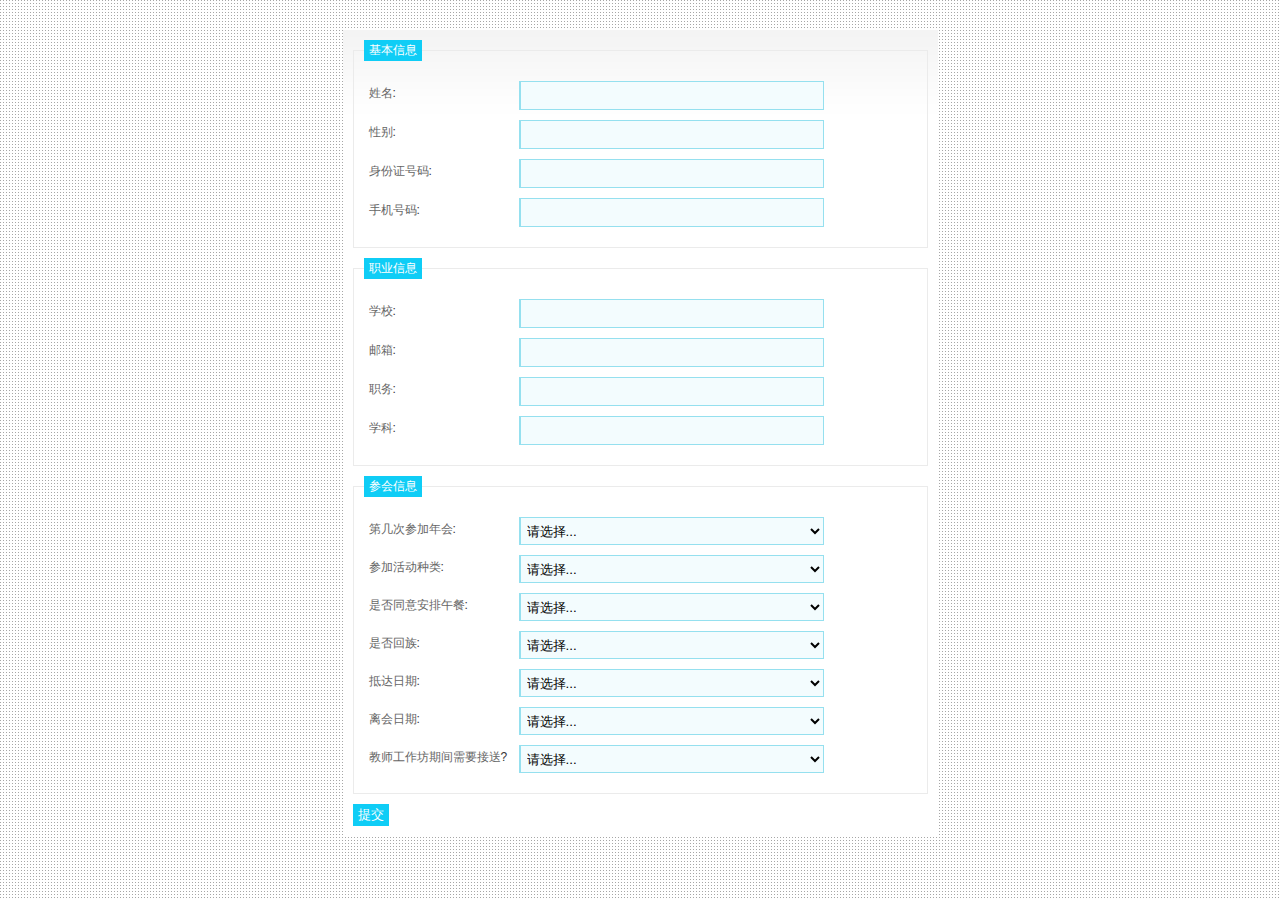
==== register/index.html @ e131c440 "register" ====
<!DOCTYPE html PUBLIC "-//W3C//DTD XHTML 1.0 Transitional//EN" "http://www.w3.org/TR/xhtml1/DTD/xhtml1-transitional.dtd">
<html xmlns="http://www.w3.org/1999/xhtml">
<head>
<meta http-equiv="Content-Type" content="text/html; charset=utf-8" />
<script src="scriptaculous/lib/prototype.js" type="text/javascript"></script>
<script src="scriptaculous/src/effects.js" type="text/javascript"></script>
<script type="text/javascript" src="validation.js"></script>
<script type="text/javascript">
//<![CDATA[
<!--
// Alternative Style: Working With Alternate Style Sheets
// http://www.alistapart.com/articles/alternate/
function setActiveStyleSheet(title) {
var i, a, main;
for(i=0; (a = document.getElementsByTagName("link")[i]); i++) {
if(a.getAttribute("rel").indexOf("style") != -1 && a.getAttribute("title")) {
a.disabled = true;
if(a.getAttribute("title") == title) a.disabled = false;
}
}
}
//-->
//]]>
</script>
<link title="style1" rel="stylesheet" href="style.css" type="text/css" />
<link title="style2" rel="alternate stylesheet" href="style2.css" type="text/css" />
<link title="style3" rel="alternate stylesheet" href="style3.css" type="text/css" />
</head>
<body>
    <div class="style_changer" hidden=true>
    	<div class="style_changer_text">Themes:</div>
        <input type="submit" value="1" onclick="setActiveStyleSheet('style1');" />
        <input type="submit" value="2" onclick="setActiveStyleSheet('style2');" />
        <input type="submit" value="3" onclick="setActiveStyleSheet('style3');" />
    </div>

	<div class="form_content">
    <form id="test" action="#" method="get">
    <fieldset>
        <legend>基本信息</legend>
        <div class="form-row">
            <div class="field-label"><label for="field0">姓名</label>:</div>
            <div class="field-widget"><input name="fullname" id="fullname" class="required" title="请输入姓名" /></div>
        </div>
        
        <div class="form-row">
            <div class="field-label"><label for="field1">性别</label>:</div>
            <div class="field-widget"><input name="gender" id="gender" class="required" title="请输入性别" /></div>
        </div>
        
        <div class="form-row">
            <div class="field-label"><label for="field2">身份证号码</label>:</div>
            <div class="field-widget"><input name="idcard" id="idcard" class="required validate-number" title="请输入身份证号码" /></div>
        </div>

        <div class="form-row">
                <div class="field-label"><label for="field3">手机号码</label>:</div>
                <div class="field-widget"><input name="mobile" id="mobile" class="required validate-number" title="请输入手机号码" /></div>
            </div>
        
        
    </fieldset>
    <fieldset>
            <legend>职业信息</legend>
            <div class="form-row">
                <div class="field-label"><label for="field10">学校</label>:</div>
                <div class="field-widget"><input name="school" id="school" class="required" title="请输入学校" /></div>
            </div>
            
            <div class="form-row">
                <div class="field-label"><label for="field11">邮箱</label>:</div>
                <div class="field-widget"><input name="email" id="email" class="required  validate-email" title="请输入邮箱" /></div>
            </div>
            
            <div class="form-row">
                <div class="field-label"><label for="field12">职务</label>:</div>
                <div class="field-widget"><input name="level" id="level" class="required" title="请输入职务" /></div>
            </div>
    
            <div class="form-row">
                    <div class="field-label"><label for="field13">学科</label>:</div>
                    <div class="field-widget"><input name="subject" id="subject" class="required" title="请输入学科" /></div>
                </div>
            
            
        </fieldset>
        
    <fieldset>
        <legend>参会信息</legend>
        
        <div class="form-row">
            <div class="field-label"><label for="field14">第几次参加年会</label>:</div>
            <div class="field-widget">
                    <select id="occurency" name="occurency" class="validate-selection" title="第几次参加年会">
                        <option>请选择...</option>
                        <option>第一次</option>
                        <option>第二次</option>
                        <option>第三次</option>
                        <option>第四次</option>
                        <option>第五次</option>
                        <option>五次以上</option>
                    </select>
                </div>
        </div>

        <div class="form-row">
                <div class="field-label"><label for="field15">参加活动种类</label>:</div>
                <div class="field-widget">
                        <select id="activityType" name="activityType" class="validate-selection" title="参加活动种类">
                            <option>请选择...</option>
                            <option>年会</option>
                            <option>教师工作坊</option>
                            <option>年会+教师工作坊</option>
                        </select>
                    </div>
        </div>
        <div class="form-row">
                <div class="field-label"><label for="field16">是否同意安排午餐</label>:</div>
                <div class="field-widget">
                        <select id="isLunch" name="isLunch" class="validate-selection" title="是否同意安排午餐">
                            <option>请选择...</option>
                            <option>否</option>
                            <option>是</option>
                        </select>
                    </div>
        </div>

        <div class="form-row">
                <div class="field-label"><label for="field17">是否回族</label>:</div>
                <div class="field-widget">
                        <select id="isMoslem" name="isMoslem" class="validate-selection" title="是否穆斯林">
                            <option>请选择...</option>
                            <option>否</option>
                            <option>是</option>
                        </select>
                    </div>
        </div>

        <div class="form-row">
                <div class="field-label"><label for="field18">抵达日期</label>:</div>
                <div class="field-widget">
                        <select id="dateArrive" name="dateArrive" class="validate-selection" title="抵达日期">
                            <option>请选择...</option>
                            <option>2018-06-01之前</option>
                            <option>2018-06-01</option>
                            <option>2018-06-02</option>
                            <option>2018-06-03</option>
                            <option>2018-06-04</option>
                            <option>2018-06-05</option>
                        </select>
                    </div>
        </div>

        <div class="form-row">
                <div class="field-label"><label for="field18">离会日期</label>:</div>
                <div class="field-widget">
                        <select id="dateArrive" name="dateArrive" class="validate-selection" title="离会日期">
                            <option>请选择...</option>
                            <option>2018-06-05</option>
                            <option>2018-06-06</option>
                            <option>2018-06-07</option>
                            <option>2018-06-08</option>
                            <option>2018-06-09</option>
                            <option>2018-06-09之后</option>
                        </select>
                    </div>
        </div>

        <div class="form-row">
                <div class="field-label"><label for="field19">教师工作坊期间需要接送</label>?</div>
                <div class="field-widget">
                        <select id="isShuttle" name="isShuttle" class="validate-selection" title="是否接送">
                            <option>请选择...</option>
                            <option>否</option>
                            <option>是</option>
                        </select>
                    </div>
        </div>
      
    </fieldset>  
    
    <input type="submit" class="submit" value="提交" /> 
    <input class="reset" type="button" value="重置" onclick="valid.reset(); return false" hidden=true/>
    </form>
    </div>
    <script type="text/javascript">
        function formCallback(result, form) {
            window.status = "valiation callback for form '" + form.id + "': result = " + result;
        }
        
        var valid = new Validation('test', {immediate : true, onFormValidate : formCallback});
        Validation.addAllThese([
            ['validate-password', '> 6 characters', {
                minLength : 7,
                notOneOf : ['password','PASSWORD','1234567','0123456'],
                notEqualToField : 'field1'
            }],
            ['validate-password-confirm', 'please try again.', {
                equalToField : 'field8'
            }]
        ]);
    </script>

</body>
</html>
---- register/style.css ----
body {
color:#333;
background:url(images/bg.gif) repeat;
padding:0px;
font-size:12px;
font-family: Arial, Helvetica, sans-serif;
}
.form_content{
width:575px;
margin:30px auto;
padding:10px;
background:url(images/form_top_bg.gif) repeat-x top #fff;
}
fieldset{
border:1px #ebebeb solid;
padding:15px 10px 15px 10px;
margin:0 0 10px 0;
}
legend{
color:#FFFFFF;
background-color:#0fcdf6;
padding:2px 5px 2px 5px;
}
legend.optional{
color:#FFFFFF;
background-color:#50c150;
padding:2px 5px 2px 5px;
}


.form-row {
clear: both;
float:left;
padding:5px 5px 5px 5px;
}
.form-row-select {
clear: both;
float:left;
padding:10px 5px 5px 5px;
}
.field-label {
width:150px;
float:left;
line-height:25px;
}
label {
float:left;
color:#666666;
}
label.left{
padding:0 20px 0 5px;
float:left;
color:#666666;
}
.field-widget {
float:left;
}
input.required{
width:300px;
height:22px;
border: 1px solid #95E0EF;
background-color:#f3fcfe;
border-left-width:2px;
padding:5px 0 0 2px;
float:left;
}
input.optional{
width:300px;
height:22px;
border: 1px solid #adedad;
background-color:#f3fef3;
border-left-width:2px;
padding:5px 0 0 2px;
}
select.validate-selection{
width:305px;
height:28px;
border: 1px solid #95E0EF;
background-color:#f3fcfe;
border-left-width:2px;
padding:4px 2px 3px 2px;
float:left;
}
textarea.required{
width:300px;
height:75px;
float:left;
border: 1px solid #95E0EF;
background-color:#f3fcfe;
border-left-width:2px;
}
textarea.optional{
width:300px;
height:75px;
border: 1px solid #adedad;
background-color:#f3fef3;
border-left-width:2px;
}

input.submit{
color:#FFFFFF;
background-color:#0fcdf6;
padding:2px 5px 2px 5px;
cursor:pointer;
border:none;
}
input.reset{
color:#FFFFFF;
background-color:#50c150;
cursor:pointer;
padding:2px 5px 2px 5px;
border:none;
}

input.validation-failed, textarea.validation-failed, select.validation-failed {
border: 1px solid #FF9A7F;
background-color:#FFF2EF;
color : #FF3300;
}
input.validation-passed, textarea.validation-passed {
border: 1px solid #00CC00;
color : #000;
}

.validation-advice {
width:50px;
float:left;
margin:0px 0 0 10px;
padding:0px 0 0 25px;
background:url(images/warning.png) no-repeat left;
color:#FF9A7F;
font-size:10px;
}

.custom-advice {
margin: 5px 0;
padding: 5px;
background-color: #C8AA00;
color : #FFF;
font-weight: bold;
}
---- register/style2.css ----
body {
color:#8F4F2C;
background:url(images/bg2.gif) repeat top left;
padding:0px;
font-size:12px;
font-family: Arial, Helvetica, sans-serif;
}
.form_content{
width:575px;
margin:30px auto;
padding:10px;
background:url(images/center_bg2.gif) repeat-y center #fff;
}
fieldset{
border:1px #EFC986 solid;
padding:15px 10px 15px 10px;
margin:0 0 10px 0;
}
legend{
color:#FFFFFF;
background-color:#BF9347;
padding:2px 5px 2px 5px;
}
legend.optional{
color:#8F4F2C;
background-color:#FFC62F;
padding:2px 5px 2px 5px;
}


.form-row {
clear: both;
float:left;
padding:5px 5px 5px 5px;
}
.form-row-select {
clear: both;
float:left;
padding:10px 5px 5px 5px;
}
.field-label {
width:150px;
float:left;
line-height:25px;
}
label {
float:left;
color:#8F4F2C;
}
label.left{
padding:0 20px 0 5px;
float:left;
color:#8F4F2C;
}
.field-widget {
float:left;
}
input.required{
width:300px;
height:22px;
border: 1px solid #EFC986;
background-color:#FFF6DF;
border-left-width:2px;
padding:5px 0 0 2px;
float:left;
}
input.optional{
width:300px;
height:22px;
border: 1px solid #FFC62F;
background-color:#FFFFCF;
border-left-width:2px;
padding:5px 0 0 2px;
}
select.validate-selection{
width:305px;
height:28px;
border: 1px solid #EFC986;
background-color:#FFF6DF;
border-left-width:2px;
padding:4px 2px 3px 2px;
float:left;
}
textarea.required{
width:300px;
height:75px;
float:left;
border: 1px solid #EFC986;
background-color:#FFF6DF;
border-left-width:2px;
}
textarea.optional{
width:300px;
height:75px;
border: 1px solid #FFC62F;
background-color:#FFFFCF;
border-left-width:2px;
}

input.submit{
color:#FFFFFF;
background-color:#BF9347;
padding:2px 5px 2px 5px;
cursor:pointer;
border:none;
}
input.reset{
color:#8F4F2C;
background-color:#FFC62F;
cursor:pointer;
padding:2px 5px 2px 5px;
border:none;
}

input.validation-failed, textarea.validation-failed, select.validation-failed {
border: 1px solid #FF9A7F;
background-color:#FFF2EF;
color : #FF3300;
}
input.validation-passed, textarea.validation-passed {
border: 1px solid #00CC00;
color : #000;
}

.validation-advice {
width:50px;
float:left;
margin:0px 0 0 10px;
padding:0px 0 0 25px;
background:url(images/warning.png) no-repeat left;
color:#FF9A7F;
font-size:10px;
}

.custom-advice {
margin: 5px 0;
padding: 5px;
background-color: #C8AA00;
color : #FFF;
font-weight: bold;
}
---- register/style3.css ----
body {
color:#5D536F;
background:url(images/bg3.gif) repeat top left;
padding:0px;
font-size:12px;
font-family: Arial, Helvetica, sans-serif;
}
.form_content{
width:575px;
margin:30px auto;
padding:10px;
background:url(images/center_bg3.gif) repeat top left;
}
fieldset{
border:1px #C3B5DF solid;
padding:15px 10px 15px 10px;
margin:0 0 10px 0;
}
legend{
color:#FFFFFF;
background-color:#B495EF;
padding:2px 5px 2px 5px;
}
legend.optional{
color:#ffffff;
background-color:#3BBFBC;
padding:2px 5px 2px 5px;
}


.form-row {
clear: both;
float:left;
padding:5px 5px 5px 5px;
}
.form-row-select {
clear: both;
float:left;
padding:10px 5px 5px 5px;
}
.field-label {
width:150px;
float:left;
line-height:25px;
}
label {
float:left;
color:#5D536F;
}
label.left{
padding:0 20px 0 5px;
float:left;
color:#5D536F;
}
.field-widget {
float:left;
}
input.required{
width:300px;
height:22px;
border-bottom:1px dashed #78639F;
background:none;
border-left:none;
border-right:none;
border-top:none;
border-left-width:2px;
padding:5px 0 0 2px;
float:left;
}
input.optional{
width:300px;
height:22px;
border-bottom:1px dashed #78639F;
background:none;
border-left:none;
border-right:none;
border-top:none;
border-left-width:2px;
padding:5px 0 0 2px;
}
select.validate-selection{
width:305px;
height:28px;
border-bottom:1px dashed #78639F;
background:none;
border-left:none;
border-right:none;
border-top:none;
padding:4px 2px 3px 2px;
float:left;
}
textarea.required{
width:300px;
height:75px;
float:left;
border-bottom:1px dashed #78639F;
background:none;
border-left:none;
border-right:none;
border-top:none;
border-left-width:2px;
}
textarea.optional{
width:300px;
height:75px;
border-bottom:1px dashed #78639F;
background:none;
border-left:none;
border-right:none;
border-top:none;
border-left-width:2px;
}

input.submit{
color:#FFFFFF;
background-color:#B495EF;
padding:2px 5px 2px 5px;
cursor:pointer;
border:none;
}
input.reset{
color:#ffffff;
background-color:#3BBFBC;
cursor:pointer;
padding:2px 5px 2px 5px;
border:none;
}

input.validation-failed, textarea.validation-failed, select.validation-failed {
border: 1px solid #FF9A7F;
background-color:#FFF2EF;
color : #FF3300;
}
input.validation-passed, textarea.validation-passed {
border: 1px solid #00CC00;
color : #000;
}

.validation-advice {
width:50px;
float:left;
margin:0px 0 0 10px;
padding:0px 0 0 25px;
background:url(images/warning.png) no-repeat left;
color:#FF9A7F;
font-size:10px;
}

.custom-advice {
margin: 5px 0;
padding: 5px;
background-color: #C8AA00;
color : #FFF;
font-weight: bold;
}
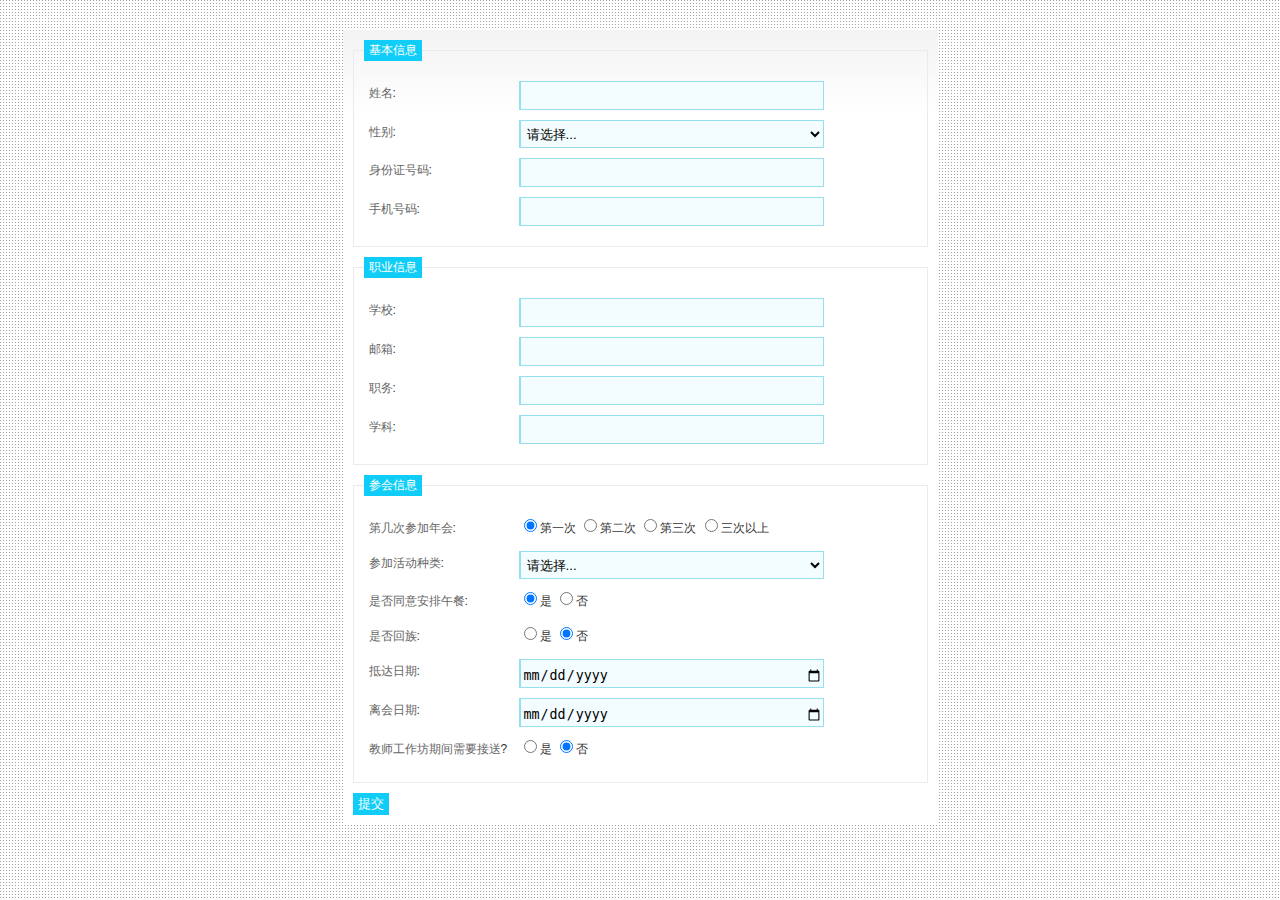
==== commit 0bdaa4fb: "modify the index.html" ====
--- a/register/index.html
+++ b/register/index.html
@@ -45,8 +45,16 @@
         
         <div class="form-row">
             <div class="field-label"><label for="field1">性别</label>:</div>
-            <div class="field-widget"><input name="gender" id="gender" class="required" title="请输入性别" /></div>
+            <div class="field-widget">
+				<select id="gender" name="gender" class="validate-selection" title="性别">
+                        <option>请选择...</option>
+                        <option>男</option>
+                        <option>女</option>
+                    </select>
+			</div>
         </div>
+		
+		
         
         <div class="form-row">
             <div class="field-label"><label for="field2">身份证号码</label>:</div>
@@ -91,90 +99,60 @@
         <div class="form-row">
             <div class="field-label"><label for="field14">第几次参加年会</label>:</div>
             <div class="field-widget">
-                    <select id="occurency" name="occurency" class="validate-selection" title="第几次参加年会">
-                        <option>请选择...</option>
-                        <option>第一次</option>
-                        <option>第二次</option>
-                        <option>第三次</option>
-                        <option>第四次</option>
-                        <option>第五次</option>
-                        <option>五次以上</option>
-                    </select>
+                    <input type="radio" class="radio_input" name="occurence" value="1" checked="checked">第一次</input>
+					<input type="radio" class="radio_input" name="occurence" value="2">第二次</input>
+					<input type="radio" class="radio_input" name="occurence" value="3">第三次</input>
+					<input type="radio" class="radio_input" name="occurence" value="4">三次以上</input>
                 </div>
         </div>
 
         <div class="form-row">
                 <div class="field-label"><label for="field15">参加活动种类</label>:</div>
                 <div class="field-widget">
-                        <select id="activityType" name="activityType" class="validate-selection" title="参加活动种类">
-                            <option>请选择...</option>
-                            <option>年会</option>
-                            <option>教师工作坊</option>
-                            <option>年会+教师工作坊</option>
-                        </select>
+                    <select id="activityType" name="activityType" class="validate-selection" title="参加活动种类">
+                        <option>请选择...</option>
+                        <option>年会</option>
+                        <option>教师工作坊</option>
+                        <option>年会+教师工作坊</option>
+                    </select>
                     </div>
         </div>
         <div class="form-row">
                 <div class="field-label"><label for="field16">是否同意安排午餐</label>:</div>
                 <div class="field-widget">
-                        <select id="isLunch" name="isLunch" class="validate-selection" title="是否同意安排午餐">
-                            <option>请选择...</option>
-                            <option>否</option>
-                            <option>是</option>
-                        </select>
-                    </div>
+                        <input type="radio" class="radio_input" name="isLunch" value="1" checked="checked">是</input>
+						<input type="radio" class="radio_input" name="isLunch" value="0">否</input>
+                </div>
         </div>
 
         <div class="form-row">
                 <div class="field-label"><label for="field17">是否回族</label>:</div>
-                <div class="field-widget">
-                        <select id="isMoslem" name="isMoslem" class="validate-selection" title="是否穆斯林">
-                            <option>请选择...</option>
-                            <option>否</option>
-                            <option>是</option>
-                        </select>
-                    </div>
+                <div class="field-widget">	
+						<input type="radio" class="radio_input" name="isMoslem" value="1">是</input>
+						<input type="radio" class="radio_input" name="isMoslem" value="0" checked="checked">否</input>
+                </div>
         </div>
 
         <div class="form-row">
                 <div class="field-label"><label for="field18">抵达日期</label>:</div>
                 <div class="field-widget">
-                        <select id="dateArrive" name="dateArrive" class="validate-selection" title="抵达日期">
-                            <option>请选择...</option>
-                            <option>2018-06-01之前</option>
-                            <option>2018-06-01</option>
-                            <option>2018-06-02</option>
-                            <option>2018-06-03</option>
-                            <option>2018-06-04</option>
-                            <option>2018-06-05</option>
-                        </select>
+                        <input type="date" class="required validate-date" name="dateArrival"/>
                     </div>
         </div>
 
         <div class="form-row">
                 <div class="field-label"><label for="field18">离会日期</label>:</div>
                 <div class="field-widget">
-                        <select id="dateArrive" name="dateArrive" class="validate-selection" title="离会日期">
-                            <option>请选择...</option>
-                            <option>2018-06-05</option>
-                            <option>2018-06-06</option>
-                            <option>2018-06-07</option>
-                            <option>2018-06-08</option>
-                            <option>2018-06-09</option>
-                            <option>2018-06-09之后</option>
-                        </select>
+                        <input type="date" class="required validate-date" name="dateDeparture"/>
                     </div>
         </div>
 
         <div class="form-row">
                 <div class="field-label"><label for="field19">教师工作坊期间需要接送</label>?</div>
                 <div class="field-widget">
-                        <select id="isShuttle" name="isShuttle" class="validate-selection" title="是否接送">
-                            <option>请选择...</option>
-                            <option>否</option>
-                            <option>是</option>
-                        </select>
-                    </div>
+                        <input type="radio" class="radio_input" name="isShuttle" value="1">是</input>
+						<input type="radio" class="radio_input" name="isShuttle" value="0" checked="checked">否</input>
+                </div>
         </div>
       
     </fieldset>  
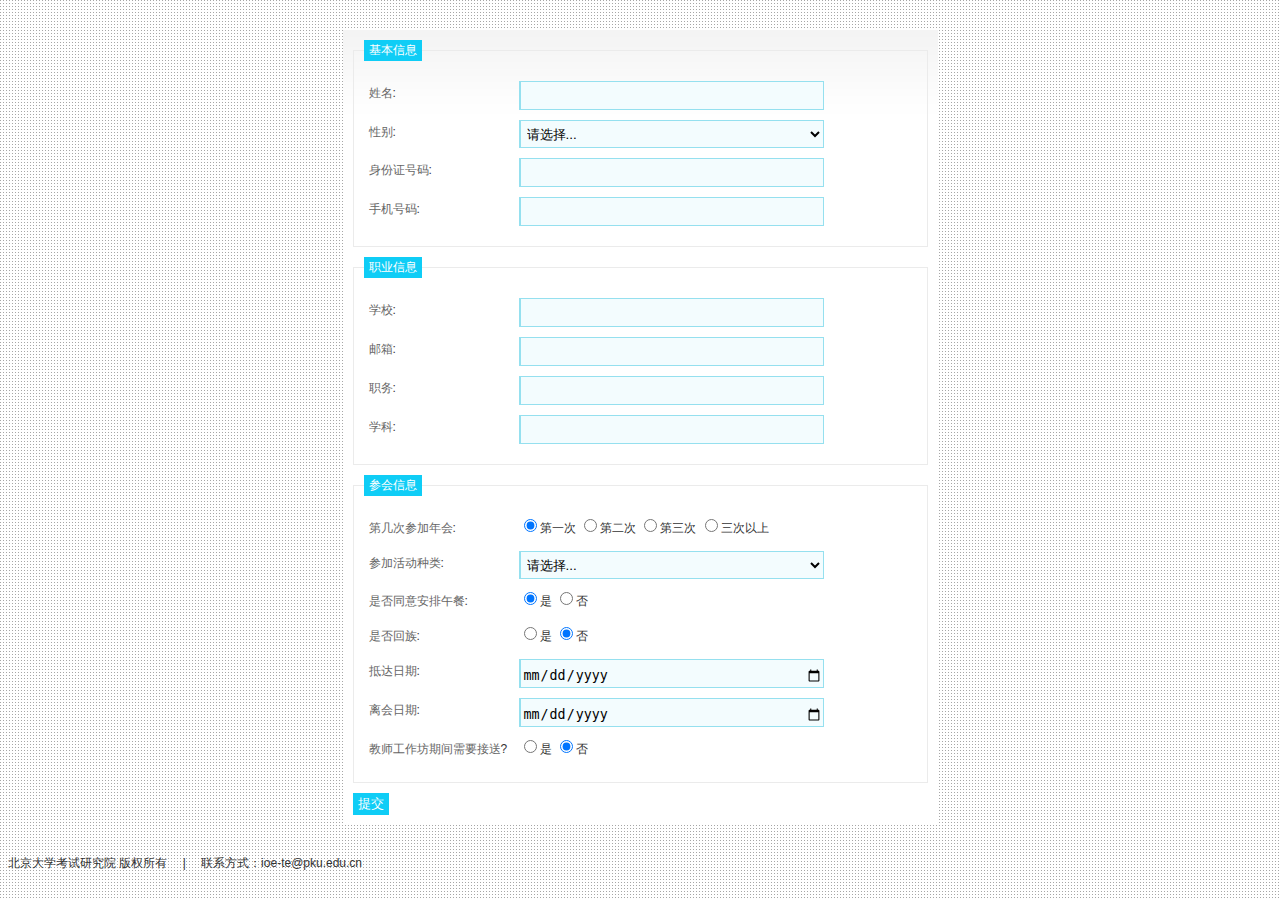
==== commit a3a2d796: "确认" ====
--- a/register/index.html
+++ b/register/index.html
@@ -35,7 +35,7 @@
     </div>
 
 	<div class="form_content">
-    <form id="test" action="#" method="get">
+    <form id="test" action="#" method="post">
     <fieldset>
         <legend>基本信息</legend>
         <div class="form-row">
@@ -77,7 +77,7 @@
             
             <div class="form-row">
                 <div class="field-label"><label for="field11">邮箱</label>:</div>
-                <div class="field-widget"><input name="email" id="email" class="required  validate-email" title="请输入邮箱" /></div>
+                <div class="field-widget"><input type="email" name="email" id="email" class="required  validate-email" title="请输入邮箱" /></div>
             </div>
             
             <div class="form-row">
@@ -111,9 +111,9 @@
                 <div class="field-widget">
                     <select id="activityType" name="activityType" class="validate-selection" title="参加活动种类">
                         <option>请选择...</option>
-                        <option>年会</option>
-                        <option>教师工作坊</option>
-                        <option>年会+教师工作坊</option>
+                        <option value="1">年会</option>
+                        <option value="2">教师工作坊</option>
+                        <option value="3">年会+教师工作坊</option>
                     </select>
                     </div>
         </div>
@@ -178,6 +178,12 @@
             }]
         ]);
     </script>
-
+    <div class="foot">
+        <div class="footer">
+            <div class="copyright">
+              北京大学考试研究院&nbsp;版权所有&nbsp;　|　&nbsp;联系方式：ioe-te@pku.edu.cn<br>
+          </div>
+      </div>
+  </div>
 </body>
 </html>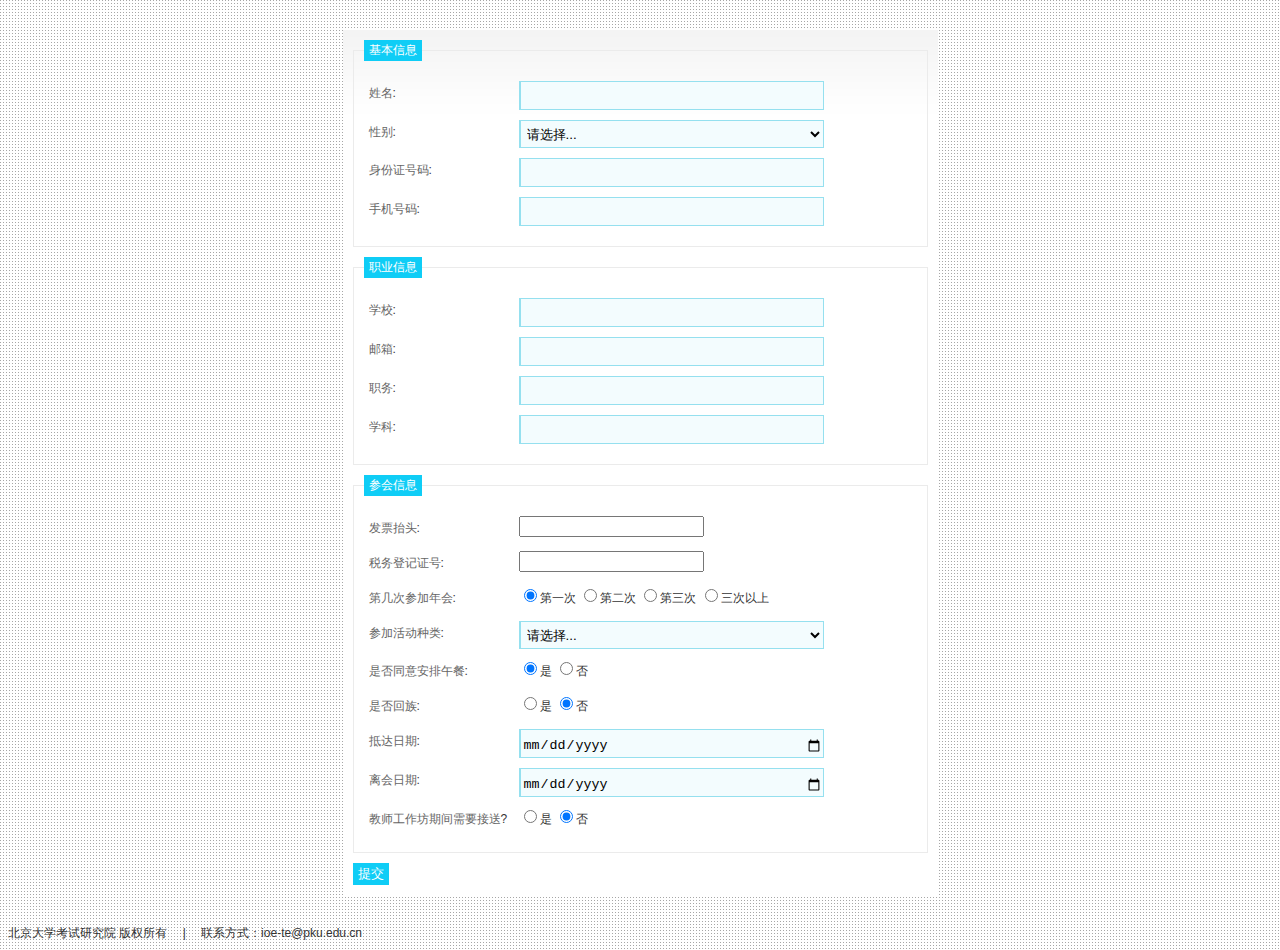
==== commit 533cf275: "taxno and invoice" ====
--- a/register/index.html
+++ b/register/index.html
@@ -88,16 +88,25 @@
             <div class="form-row">
                     <div class="field-label"><label for="field13">学科</label>:</div>
                     <div class="field-widget"><input name="subject" id="subject" class="required" title="请输入学科" /></div>
-                </div>
+             </div>
             
             
         </fieldset>
         
     <fieldset>
         <legend>参会信息</legend>
+        <div class="form-row">
+            <div class="field-label"><label for="field20">发票抬头</label>:</div>
+            <div class="field-widget"><input name="invoice" id="invoice" title="发票抬头" /></div>
+        </div>
+        <div class="form-row">
+            <div class="field-label"><label for="field21">税务登记证号</label>:</div>
+            <div class="field-widget"><input name="taxno" id="taxno" title="税务登记证号" /></div>
+        </div>
+        
         
         <div class="form-row">
-            <div class="field-label"><label for="field14">第几次参加年会</label>:</div>
+            <div class="field-label"><label for="field22">第几次参加年会</label>:</div>
             <div class="field-widget">
                     <input type="radio" class="radio_input" name="occurence" value="1" checked="checked">第一次</input>
 					<input type="radio" class="radio_input" name="occurence" value="2">第二次</input>
@@ -107,7 +116,7 @@
         </div>
 
         <div class="form-row">
-                <div class="field-label"><label for="field15">参加活动种类</label>:</div>
+                <div class="field-label"><label for="field23">参加活动种类</label>:</div>
                 <div class="field-widget">
                     <select id="activityType" name="activityType" class="validate-selection" title="参加活动种类">
                         <option>请选择...</option>
@@ -118,37 +127,37 @@
                     </div>
         </div>
         <div class="form-row">
-                <div class="field-label"><label for="field16">是否同意安排午餐</label>:</div>
+                <div class="field-label"><label for="field24">是否同意安排午餐</label>:</div>
                 <div class="field-widget">
                         <input type="radio" class="radio_input" name="isLunch" value="1" checked="checked">是</input>
-						<input type="radio" class="radio_input" name="isLunch" value="0">否</input>
+                        <input type="radio" class="radio_input" name="isLunch" value="0">否</input>
                 </div>
         </div>
 
         <div class="form-row">
-                <div class="field-label"><label for="field17">是否回族</label>:</div>
+                <div class="field-label"><label for="field25">是否回族</label>:</div>
                 <div class="field-widget">	
-						<input type="radio" class="radio_input" name="isMoslem" value="1">是</input>
-						<input type="radio" class="radio_input" name="isMoslem" value="0" checked="checked">否</input>
+                        <input type="radio" class="radio_input" name="isMoslem" value="1">是</input>
+                        <input type="radio" class="radio_input" name="isMoslem" value="0" checked="checked">否</input>
                 </div>
         </div>
 
         <div class="form-row">
-                <div class="field-label"><label for="field18">抵达日期</label>:</div>
+                <div class="field-label"><label for="field26">抵达日期</label>:</div>
                 <div class="field-widget">
                         <input type="date" class="required validate-date" name="dateArrival"/>
                     </div>
         </div>
 
         <div class="form-row">
-                <div class="field-label"><label for="field18">离会日期</label>:</div>
+                <div class="field-label"><label for="field27">离会日期</label>:</div>
                 <div class="field-widget">
                         <input type="date" class="required validate-date" name="dateDeparture"/>
                     </div>
         </div>
 
         <div class="form-row">
-                <div class="field-label"><label for="field19">教师工作坊期间需要接送</label>?</div>
+                <div class="field-label"><label for="field28">教师工作坊期间需要接送</label>?</div>
                 <div class="field-widget">
                         <input type="radio" class="radio_input" name="isShuttle" value="1">是</input>
 						<input type="radio" class="radio_input" name="isShuttle" value="0" checked="checked">否</input>
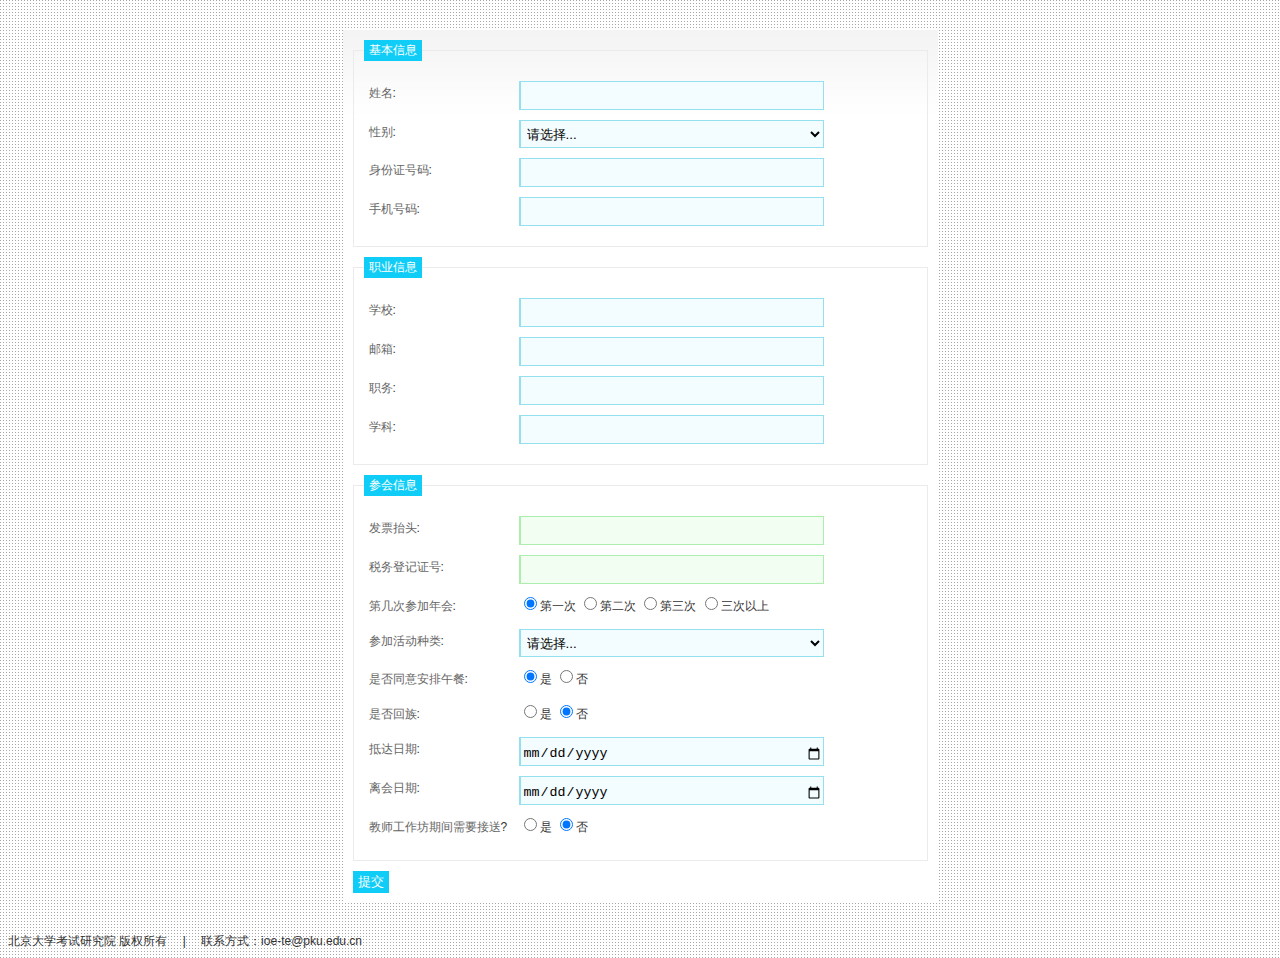
==== commit 0c018968: "signin" ====
--- a/register/index.html
+++ b/register/index.html
@@ -97,11 +97,11 @@
         <legend>参会信息</legend>
         <div class="form-row">
             <div class="field-label"><label for="field20">发票抬头</label>:</div>
-            <div class="field-widget"><input name="invoice" id="invoice" title="发票抬头" /></div>
+            <div class="field-widget"><input name="invoice" id="invoice" class="optional" title="发票抬头" /></div>
         </div>
         <div class="form-row">
             <div class="field-label"><label for="field21">税务登记证号</label>:</div>
-            <div class="field-widget"><input name="taxno" id="taxno" title="税务登记证号" /></div>
+            <div class="field-widget"><input name="taxno" id="taxno" class="optional" title="税务登记证号" /></div>
         </div>
         
         
